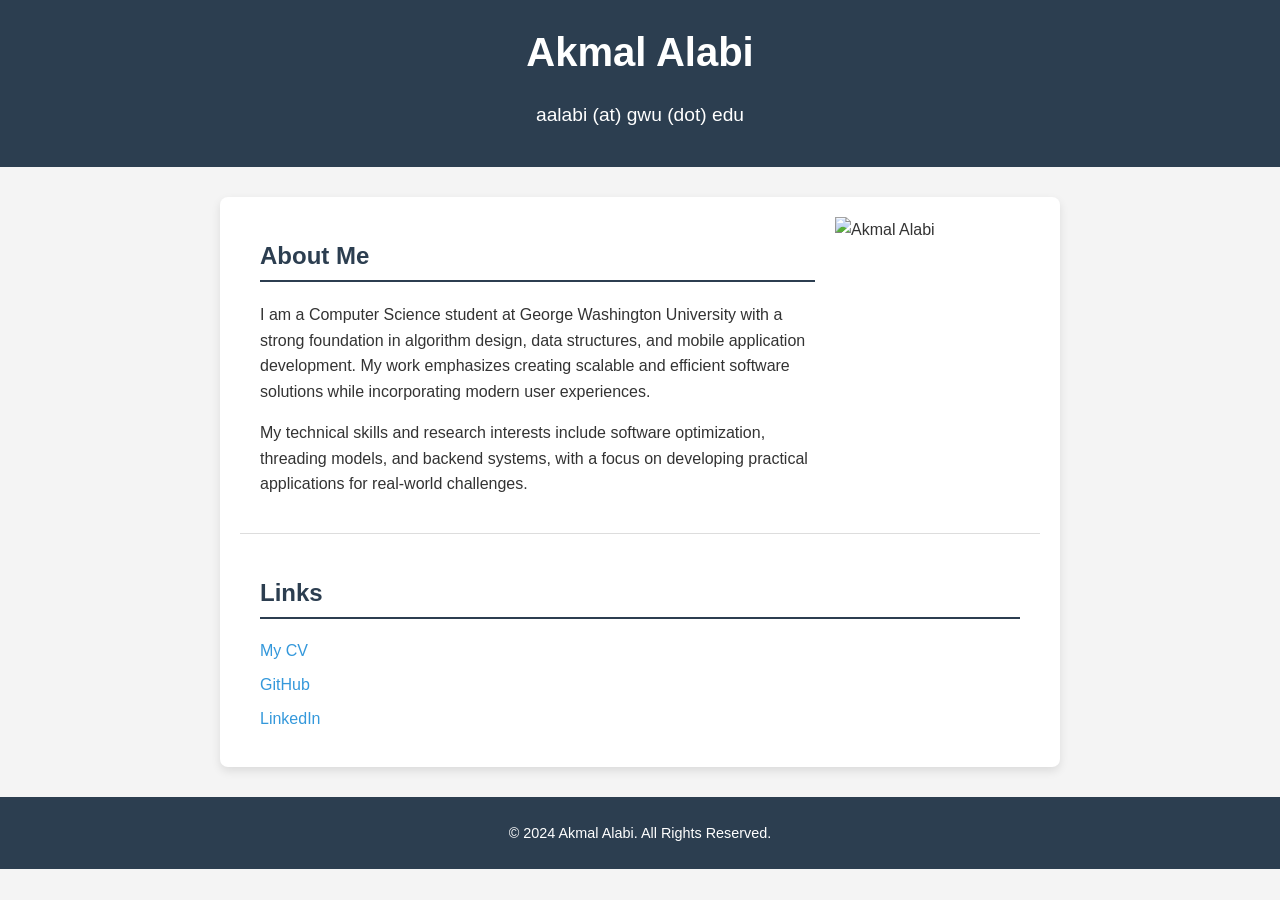
==== index.html @ 857a4eaf "Rename website.html to index.html" ====
<!DOCTYPE html>
<html lang="en">
<head>
    <meta charset="UTF-8">
    <meta name="viewport" content="width=device-width, initial-scale=1.0">
    <title>Akmal Alabi - Portfolio</title>
    <link rel="stylesheet" href="styles.css">
</head>
<body>
    <header>
        <h1>Akmal Alabi</h1>
        <p class="email"><a href="mailto:aalabi@gwu.edu">aalabi (at) gwu (dot) edu</a></p>
    </header>

    <main>
        <section id="about">
            <div class="about-content">
                <div class="about-text">
                    <h2>About Me</h2>
                    <p>
                        I am a Computer Science student at George Washington University with a strong foundation in algorithm design, data structures, and mobile application development. My work emphasizes creating scalable and efficient software solutions while incorporating modern user experiences. 
                    </p>
                    <p>
                        My technical skills and research interests include software optimization, threading models, and backend systems, with a focus on developing practical applications for real-world challenges.
                    </p>
                </div>
                <img src="pfp.JPG" alt="Akmal Alabi" class="profile-pic">
            </div>
        </section>

        

        <section id="links">
            <h2>Links</h2>
            <ul>
                <li><a href="path/to/CV.pdf" target="_blank">My CV</a></li>
                <li><a href="https://github.com/YourUsername" target="_blank">GitHub</a></li>
                <li><a href="https://linkedin.com/in/YourProfile" target="_blank">LinkedIn</a></li>
            </ul>
        </section>
    </main>

    <footer>
        <p>&copy; 2024 Akmal Alabi. All Rights Reserved.</p>
    </footer>
</body>
</html>
---- styles.css ----
body {
    font-family: 'Roboto', sans-serif;
    line-height: 1.6;
    margin: 0;
    padding: 0;
    background-color: #f4f4f4;
    color: #333;
}

header {
    text-align: center;
    background-color: #2c3e50;
    color: white;
    padding: 20px 0;
}

header h1 {
    font-size: 2.5rem;
    margin: 0;
}

header .email a {
    color: white;
    text-decoration: none;
    font-size: 1.2rem;
}

main {
    max-width: 800px;
    margin: 30px auto;
    padding: 0 20px;
    background: white;
    border-radius: 8px;
    box-shadow: 0 4px 10px rgba(0, 0, 0, 0.1);
}

section {
    padding: 20px;
    border-bottom: 1px solid #ddd;
}

section:last-child {
    border-bottom: none;
}

h2 {
    color: #2c3e50;
    border-bottom: 2px solid #2c3e50;
    padding-bottom: 5px;
}

.about-content {
    display: flex;
    align-items: flex-start;
    gap: 20px;
}

.about-text {
    flex: 3;
}

.profile-pic {
    flex: 1;
    width: 200px;
    height: auto;
    object-fit: cover;
}

ul {
    list-style-type: none;
    padding: 0;
}

ul li {
    margin: 10px 0;
    line-height: 1.5;
}

ul li strong {
    color: #2c3e50;
}

ul li a {
    color: #3498db;
    text-decoration: none;
}

ul li a:hover {
    text-decoration: underline;
}

footer {
    text-align: center;
    padding: 10px 0;
    background-color: #2c3e50;
    color: white;
    font-size: 0.9rem;
}
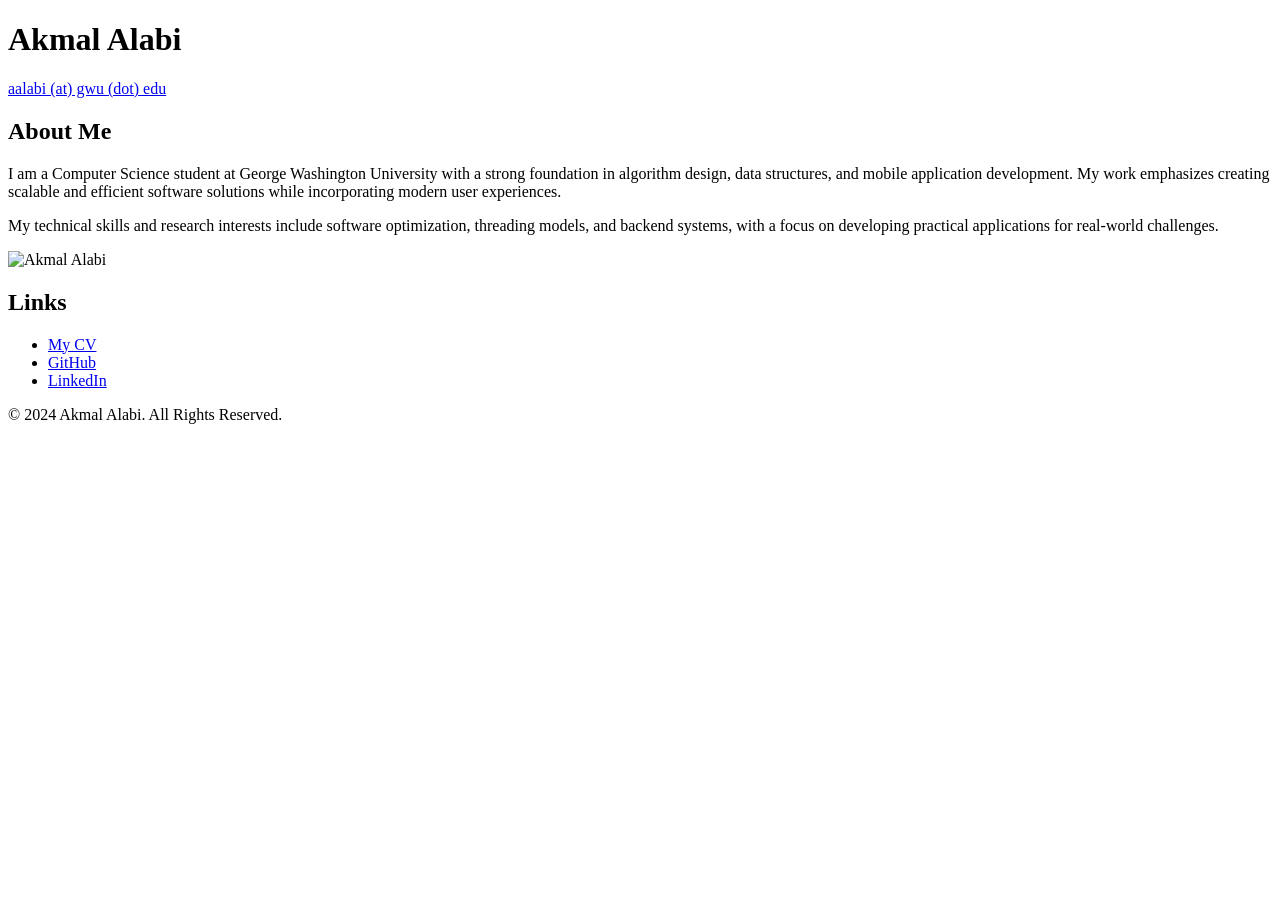
==== commit db7669a5: "Update index.html" ====
--- a/index.html
+++ b/index.html
@@ -4,7 +4,7 @@
     <meta charset="UTF-8">
     <meta name="viewport" content="width=device-width, initial-scale=1.0">
     <title>Akmal Alabi - Portfolio</title>
-    <link rel="stylesheet" href="styles.css">
+    <link rel="stylesheet" href="assets/styles.css">
 </head>
 <body>
     <header>
@@ -24,7 +24,7 @@
                         My technical skills and research interests include software optimization, threading models, and backend systems, with a focus on developing practical applications for real-world challenges.
                     </p>
                 </div>
-                <img src="pfp.JPG" alt="Akmal Alabi" class="profile-pic">
+                <img src="assets/pfp.JPG" alt="Akmal Alabi" class="profile-pic">
             </div>
         </section>
 
@@ -33,9 +33,9 @@
         <section id="links">
             <h2>Links</h2>
             <ul>
-                <li><a href="path/to/CV.pdf" target="_blank">My CV</a></li>
-                <li><a href="https://github.com/YourUsername" target="_blank">GitHub</a></li>
-                <li><a href="https://linkedin.com/in/YourProfile" target="_blank">LinkedIn</a></li>
+                <li><a href="assets/CV.pdf" target="_blank">My CV</a></li>
+                <li><a href="https://github.com/aalabi13" target="_blank">GitHub</a></li>
+                <li><a href="https://linkedin.com/in/akmal-alabi" target="_blank">LinkedIn</a></li>
             </ul>
         </section>
     </main>
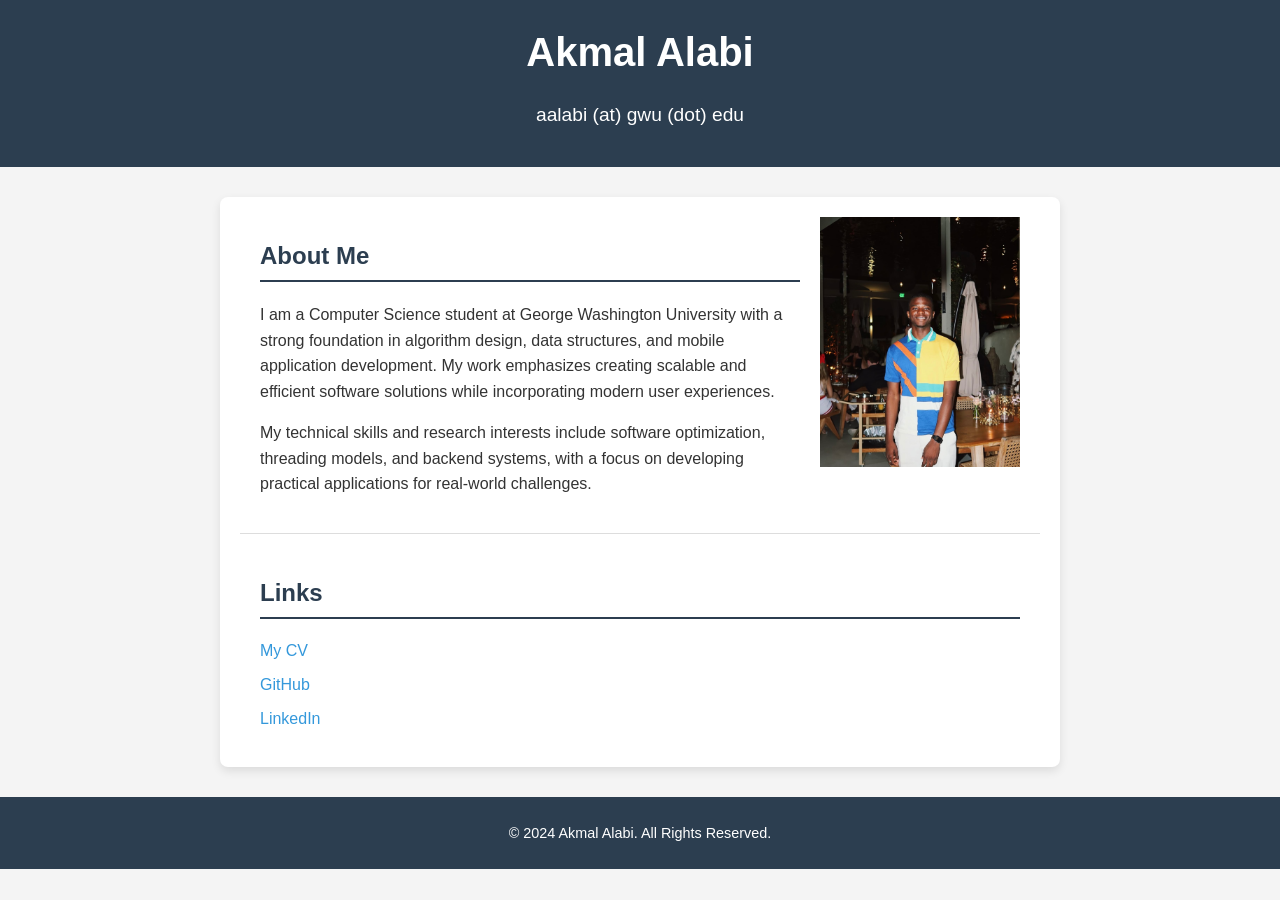
==== commit 96c71cf3: "Update index.html" ====
--- a/index.html
+++ b/index.html
@@ -24,7 +24,7 @@
                         My technical skills and research interests include software optimization, threading models, and backend systems, with a focus on developing practical applications for real-world challenges.
                     </p>
                 </div>
-                <img src="assets/pfp.JPG" alt="Akmal Alabi" class="profile-pic">
+                <img src="assets/pfp.jpg" alt="Akmal Alabi" class="profile-pic">
             </div>
         </section>
 
--- a/assets/styles.css
+++ b/assets/styles.css
@@ -0,0 +1,98 @@
+body {
+    font-family: 'Roboto', sans-serif;
+    line-height: 1.6;
+    margin: 0;
+    padding: 0;
+    background-color: #f4f4f4;
+    color: #333;
+}
+
+header {
+    text-align: center;
+    background-color: #2c3e50;
+    color: white;
+    padding: 20px 0;
+}
+
+header h1 {
+    font-size: 2.5rem;
+    margin: 0;
+}
+
+header .email a {
+    color: white;
+    text-decoration: none;
+    font-size: 1.2rem;
+}
+
+main {
+    max-width: 800px;
+    margin: 30px auto;
+    padding: 0 20px;
+    background: white;
+    border-radius: 8px;
+    box-shadow: 0 4px 10px rgba(0, 0, 0, 0.1);
+}
+
+section {
+    padding: 20px;
+    border-bottom: 1px solid #ddd;
+}
+
+section:last-child {
+    border-bottom: none;
+}
+
+h2 {
+    color: #2c3e50;
+    border-bottom: 2px solid #2c3e50;
+    padding-bottom: 5px;
+}
+
+.about-content {
+    display: flex;
+    align-items: flex-start;
+    gap: 20px;
+}
+
+.about-text {
+    flex: 3;
+}
+
+.profile-pic {
+    flex: 1;
+    width: 200px;
+    height: auto;
+    object-fit: cover;
+}
+
+ul {
+    list-style-type: none;
+    padding: 0;
+}
+
+ul li {
+    margin: 10px 0;
+    line-height: 1.5;
+}
+
+ul li strong {
+    color: #2c3e50;
+}
+
+ul li a {
+    color: #3498db;
+    text-decoration: none;
+}
+
+ul li a:hover {
+    text-decoration: underline;
+}
+
+footer {
+    text-align: center;
+    padding: 10px 0;
+    background-color: #2c3e50;
+    color: white;
+    font-size: 0.9rem;
+}
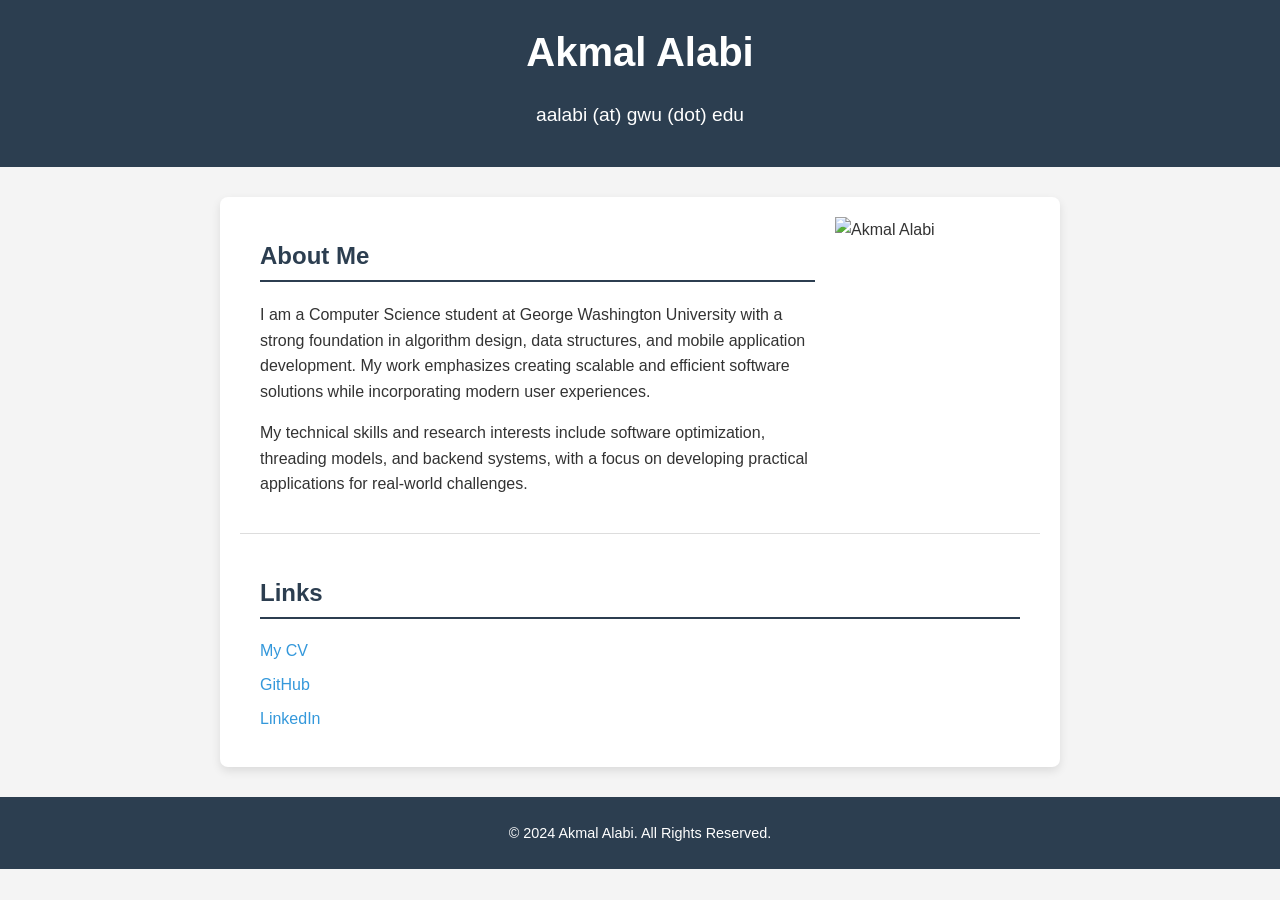
==== commit 54462477: "Removed conflicting files" ====
--- a/index.html
+++ b/index.html
@@ -24,7 +24,7 @@
                         My technical skills and research interests include software optimization, threading models, and backend systems, with a focus on developing practical applications for real-world challenges.
                     </p>
                 </div>
-                <img src="assets/pfp.jpg" alt="Akmal Alabi" class="profile-pic">
+                <img src="assets/pfp.JPG" alt="Akmal Alabi" class="profile-pic">
             </div>
         </section>
 
